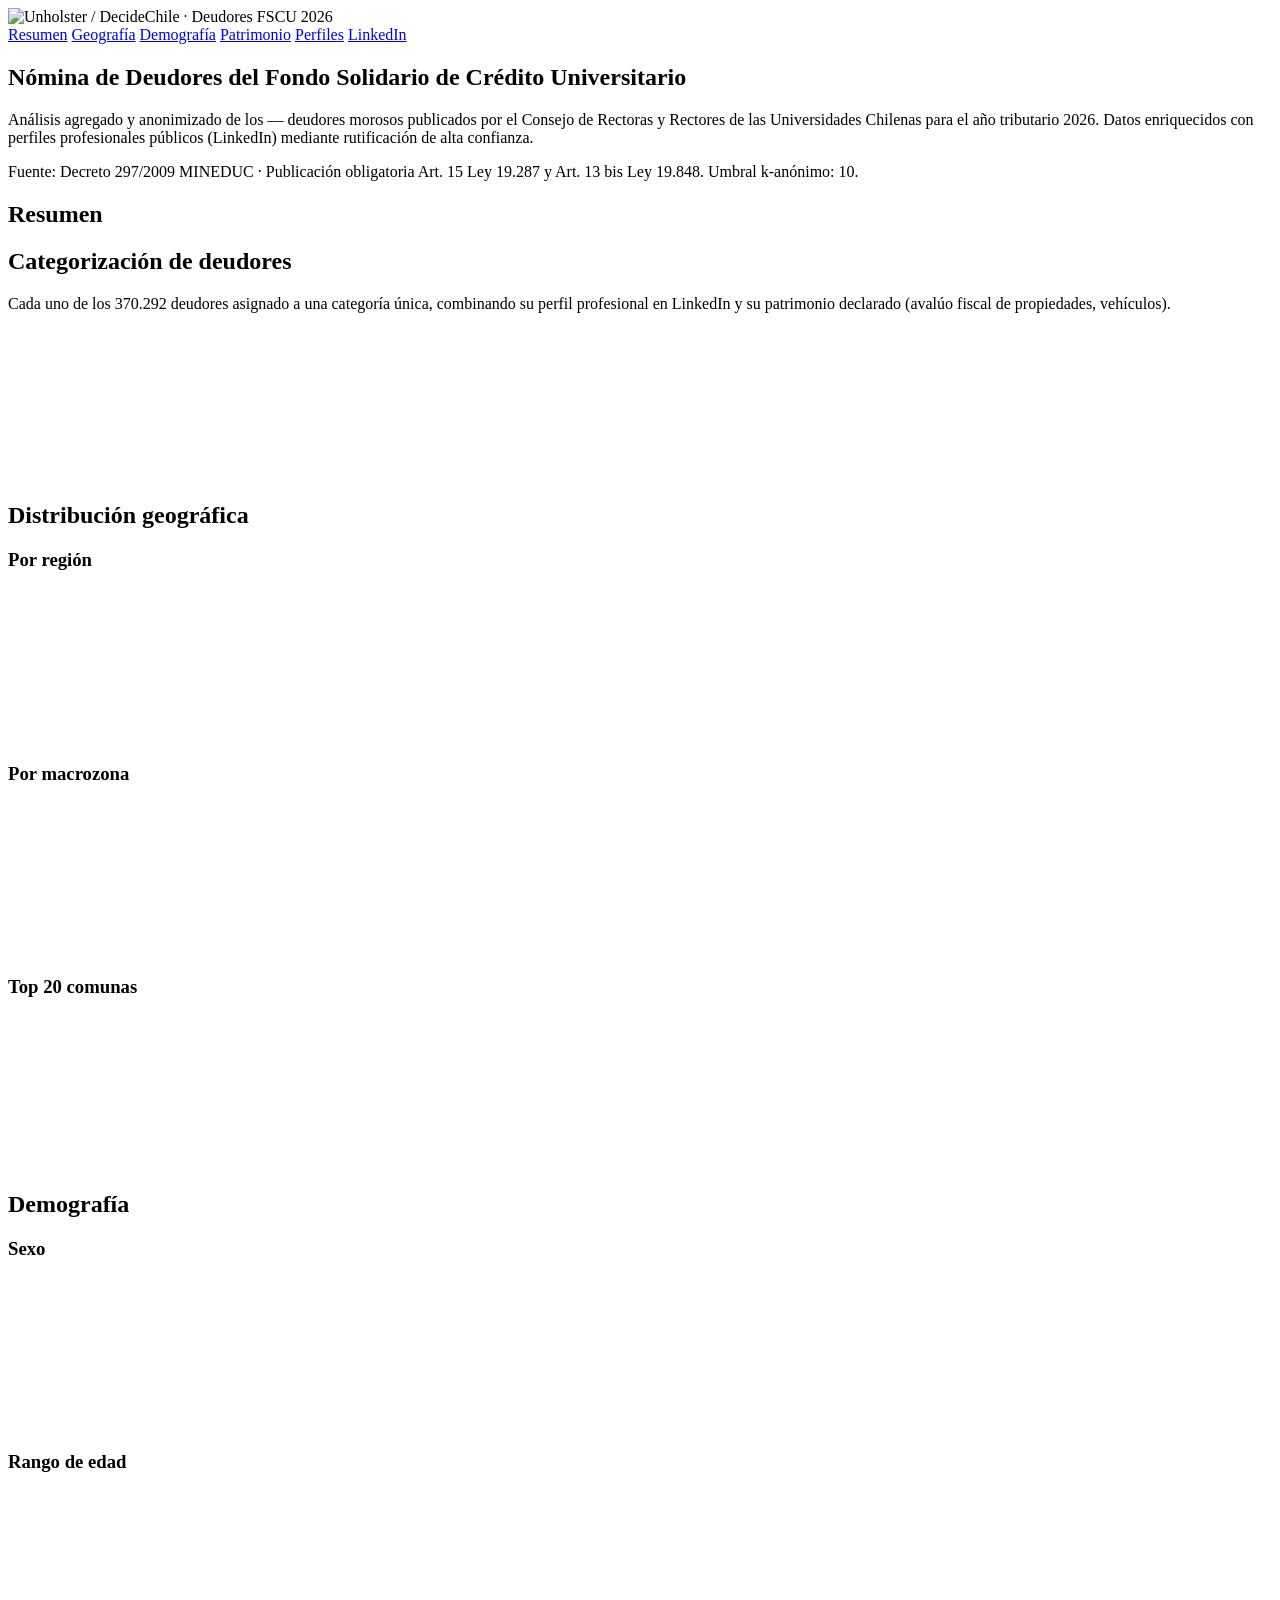
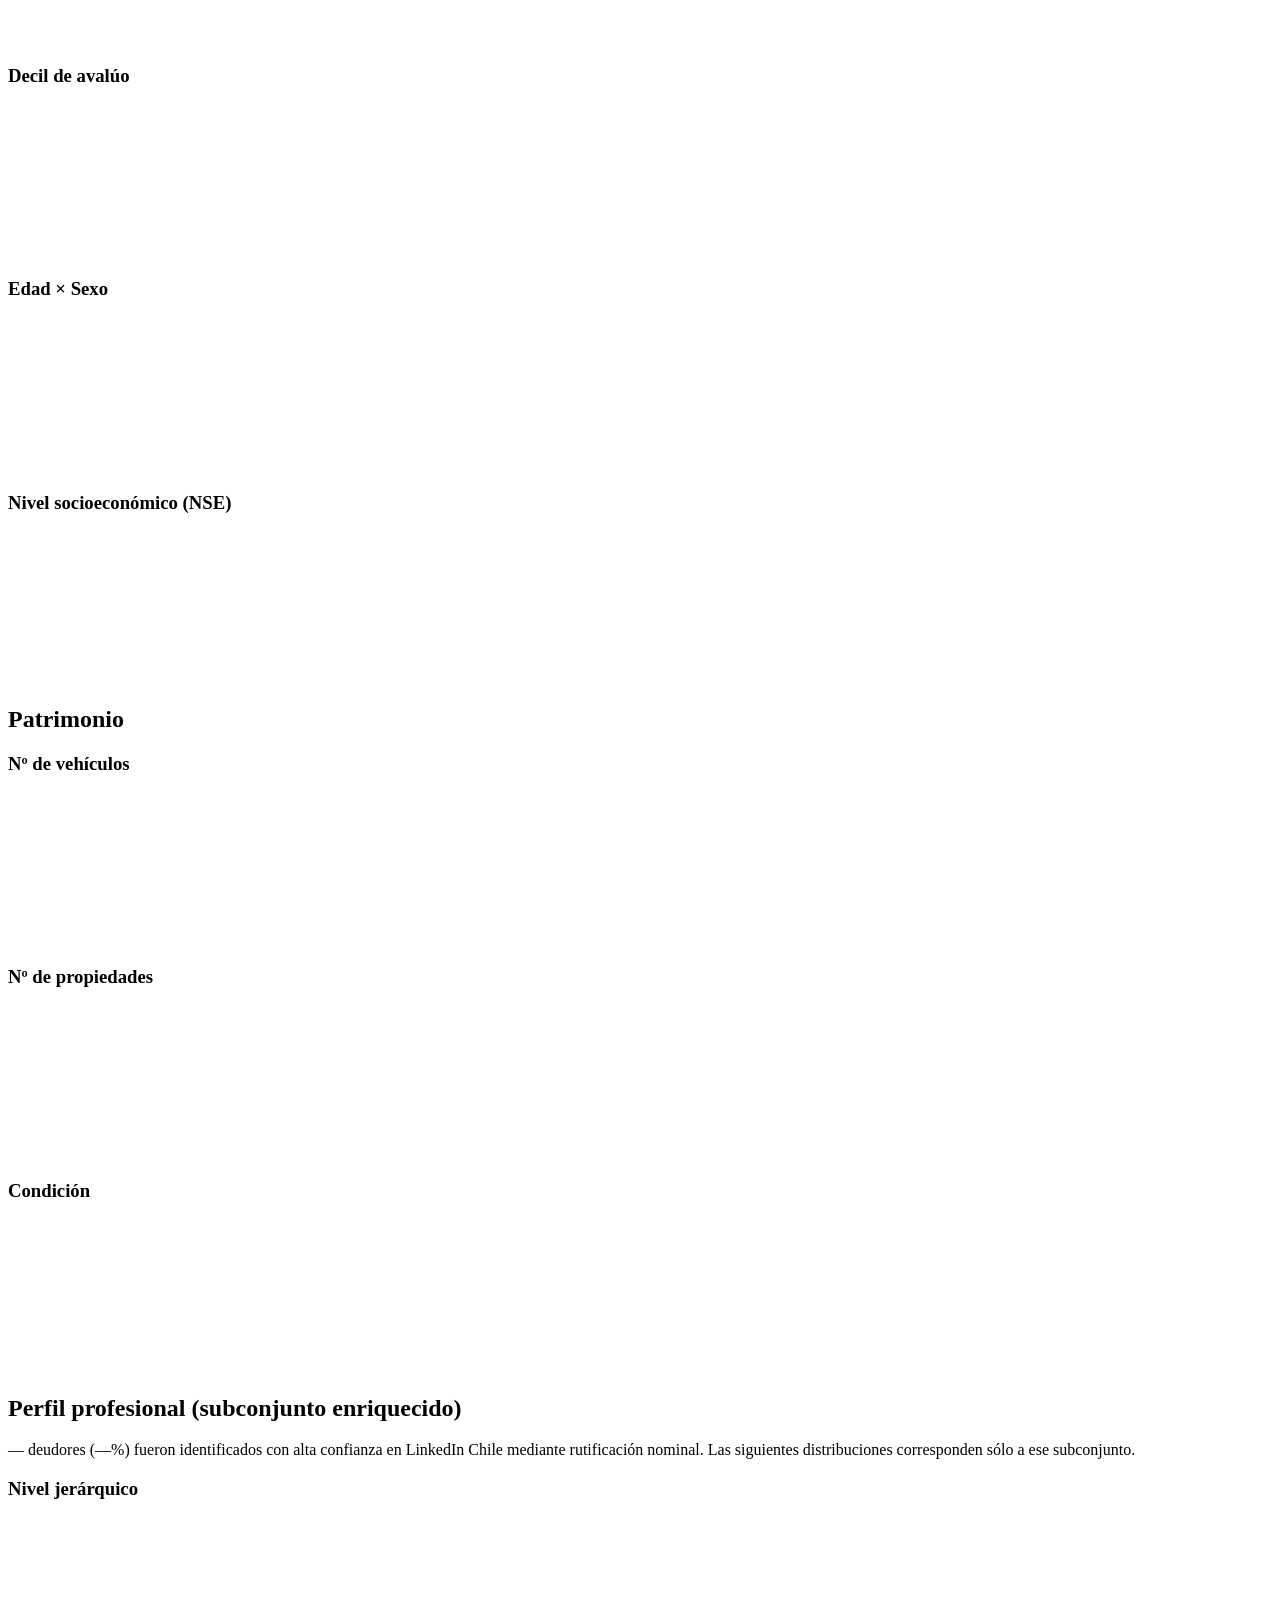
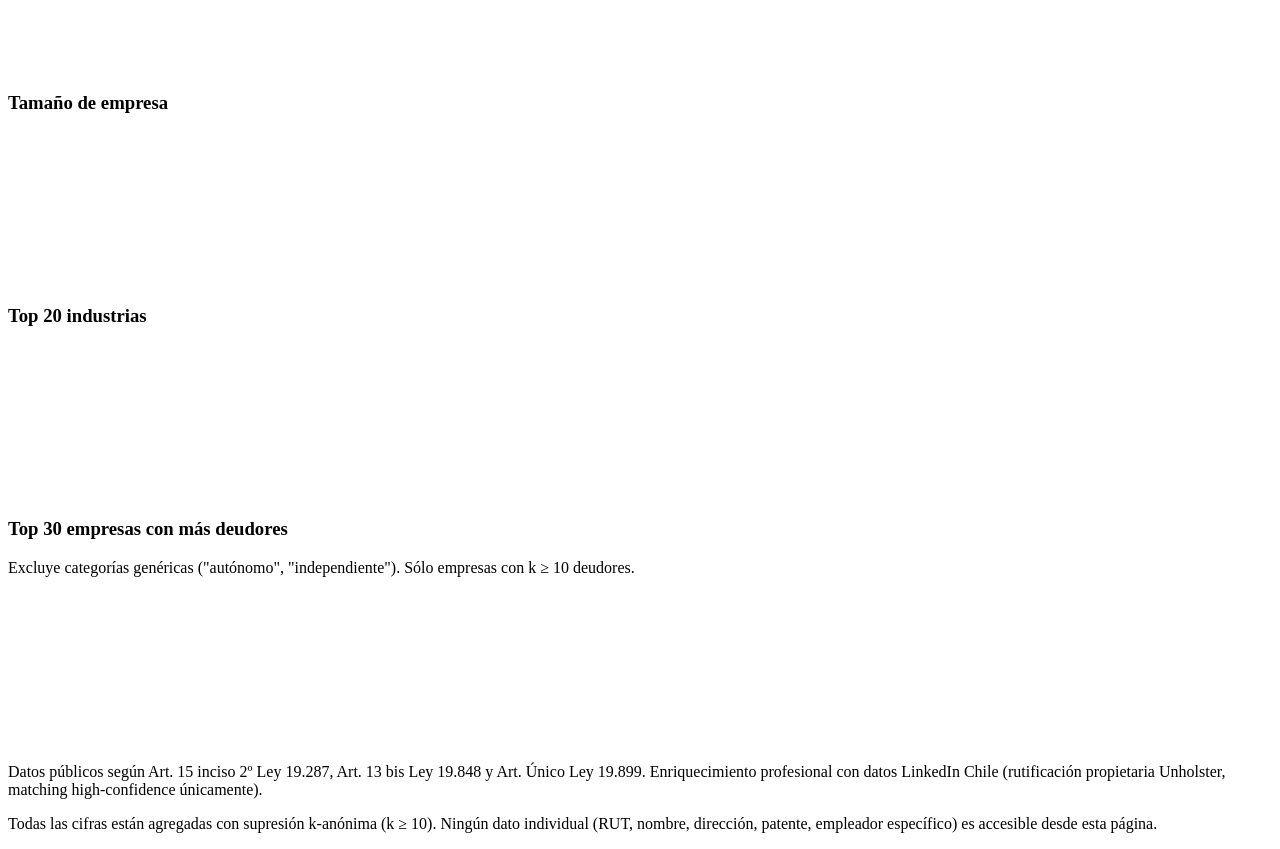
==== app/static/index.html @ 4303b59d "feat: dashboard agregado de deudores FSCU 2026 Dashboard público con agregación k-anónima (k≥10) de " ====
<!DOCTYPE html>
<html lang="es">
<head>
<meta charset="UTF-8">
<meta name="viewport" content="width=device-width, initial-scale=1.0">
<title>Deudores FSCU — DecideChile</title>
<link rel="stylesheet" href="/static/style.css?v=2">
<link rel="stylesheet" href="/static/dashboard.css?v=3">
<script src="https://cdn.jsdelivr.net/npm/chart.js@4.4.0/dist/chart.umd.min.js"></script>
</head>
<body>

<div class="header">
    <div class="brand">
        <img src="/static/unholster-logo.png" alt="Unholster" class="brand-logo">
        <span class="brand-sep">/</span>
        <span class="brand-label">DecideChile · Deudores FSCU 2026</span>
    </div>
    <nav>
        <a href="#resumen" class="nav-link active">Resumen</a>
        <a href="#geografia" class="nav-link">Geografía</a>
        <a href="#demografia" class="nav-link">Demografía</a>
        <a href="#patrimonio" class="nav-link">Patrimonio</a>
        <a href="#perfiles" class="nav-link">Perfiles</a>
        <a href="#linkedin" class="nav-link">LinkedIn</a>
    </nav>
</div>

<main class="main">
    <div class="container">

        <section class="hero">
            <h1>Nómina de Deudores del Fondo Solidario de Crédito Universitario</h1>
            <p class="subtitle">Análisis agregado y anonimizado de los <span id="hero-total">—</span> deudores morosos publicados por el Consejo de Rectoras y Rectores de las Universidades Chilenas para el año tributario 2026. Datos enriquecidos con perfiles profesionales públicos (LinkedIn) mediante rutificación de alta confianza.</p>
            <p class="subtitle-small">Fuente: Decreto 297/2009 MINEDUC · Publicación obligatoria Art. 15 Ley 19.287 y Art. 13 bis Ley 19.848. Umbral k-anónimo: 10.</p>
        </section>

        <!-- ═══ RESUMEN ═══ -->
        <section id="resumen" class="block">
            <h2>Resumen</h2>
            <div class="kpi-grid" id="kpis"></div>
        </section>

        <!-- ═══ PERFILES ═══ -->
        <section id="perfiles" class="block">
            <h2>Categorización de deudores</h2>
            <p class="block-subtitle">Cada uno de los 370.292 deudores asignado a una categoría única, combinando su perfil profesional en LinkedIn y su patrimonio declarado (avalúo fiscal de propiedades, vehículos).</p>
            <div class="two-col">
                <div class="chart-card"><canvas id="ch-perfiles"></canvas></div>
                <div class="chart-card"><div id="tbl-perfiles"></div></div>
            </div>
        </section>

        <!-- ═══ GEOGRAFÍA ═══ -->
        <section id="geografia" class="block">
            <h2>Distribución geográfica</h2>
            <div class="two-col">
                <div class="chart-card">
                    <h3>Por región</h3>
                    <canvas id="ch-region"></canvas>
                </div>
                <div class="chart-card">
                    <h3>Por macrozona</h3>
                    <canvas id="ch-macrozona"></canvas>
                </div>
            </div>
            <div class="chart-card" style="margin-top:16px">
                <h3>Top 20 comunas</h3>
                <canvas id="ch-comuna"></canvas>
            </div>
        </section>

        <!-- ═══ DEMOGRAFÍA ═══ -->
        <section id="demografia" class="block">
            <h2>Demografía</h2>
            <div class="three-col">
                <div class="chart-card"><h3>Sexo</h3><canvas id="ch-sexo"></canvas></div>
                <div class="chart-card"><h3>Rango de edad</h3><canvas id="ch-edad"></canvas></div>
                <div class="chart-card"><h3>Decil de avalúo</h3><canvas id="ch-decil"></canvas></div>
            </div>
            <div class="chart-card" style="margin-top:16px">
                <h3>Edad × Sexo</h3>
                <canvas id="ch-edad-sexo"></canvas>
            </div>
            <div class="chart-card" style="margin-top:16px">
                <h3>Nivel socioeconómico (NSE)</h3>
                <canvas id="ch-nse"></canvas>
            </div>
        </section>

        <!-- ═══ PATRIMONIO ═══ -->
        <section id="patrimonio" class="block">
            <h2>Patrimonio</h2>
            <div class="three-col">
                <div class="chart-card"><h3>Nº de vehículos</h3><canvas id="ch-vehiculos"></canvas></div>
                <div class="chart-card"><h3>Nº de propiedades</h3><canvas id="ch-propiedades"></canvas></div>
                <div class="chart-card"><h3>Condición</h3><canvas id="ch-condicion"></canvas></div>
            </div>
        </section>

        <!-- ═══ LINKEDIN ═══ -->
        <section id="linkedin" class="block">
            <h2>Perfil profesional (subconjunto enriquecido)</h2>
            <p class="block-subtitle"><span id="lk-count">—</span> deudores (<span id="lk-pct">—</span>%) fueron identificados con alta confianza en LinkedIn Chile mediante rutificación nominal. Las siguientes distribuciones corresponden sólo a ese subconjunto.</p>
            <div class="two-col">
                <div class="chart-card"><h3>Nivel jerárquico</h3><canvas id="ch-seniority"></canvas></div>
                <div class="chart-card"><h3>Tamaño de empresa</h3><canvas id="ch-tier"></canvas></div>
            </div>
            <div class="chart-card" style="margin-top:16px">
                <h3>Top 20 industrias</h3>
                <canvas id="ch-industria"></canvas>
            </div>
            <div class="chart-card" style="margin-top:16px">
                <h3>Top 30 empresas con más deudores</h3>
                <p class="chart-note">Excluye categorías genéricas ("autónomo", "independiente"). Sólo empresas con k ≥ 10 deudores.</p>
                <canvas id="ch-empresa"></canvas>
            </div>
        </section>

        <footer>
            <p>Datos públicos según Art. 15 inciso 2º Ley 19.287, Art. 13 bis Ley 19.848 y Art. Único Ley 19.899. Enriquecimiento profesional con datos LinkedIn Chile (rutificación propietaria Unholster, matching high-confidence únicamente).</p>
            <p>Todas las cifras están agregadas con supresión k-anónima (k ≥ 10). Ningún dato individual (RUT, nombre, dirección, patente, empleador específico) es accesible desde esta página.</p>
        </footer>

    </div>
</main>

<script src="/static/dashboard.js?v=1"></script>
</body>
</html>
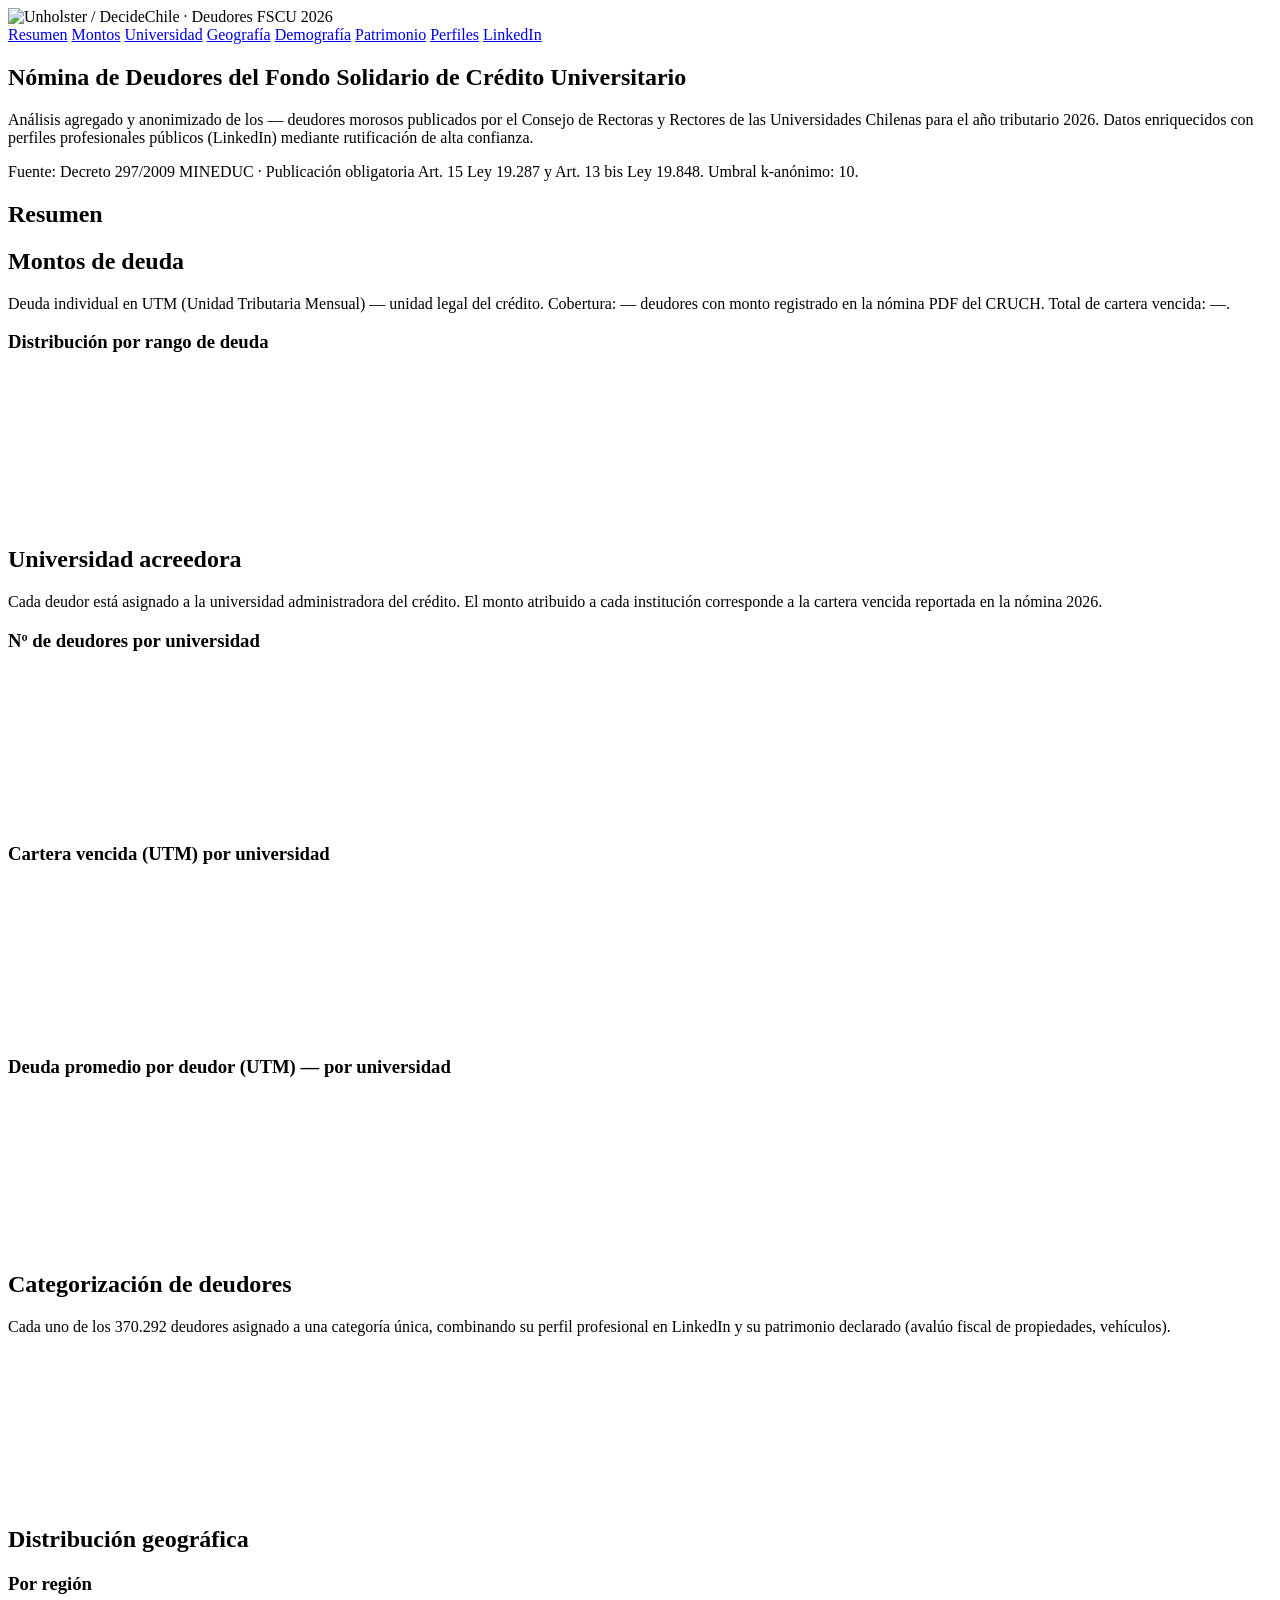
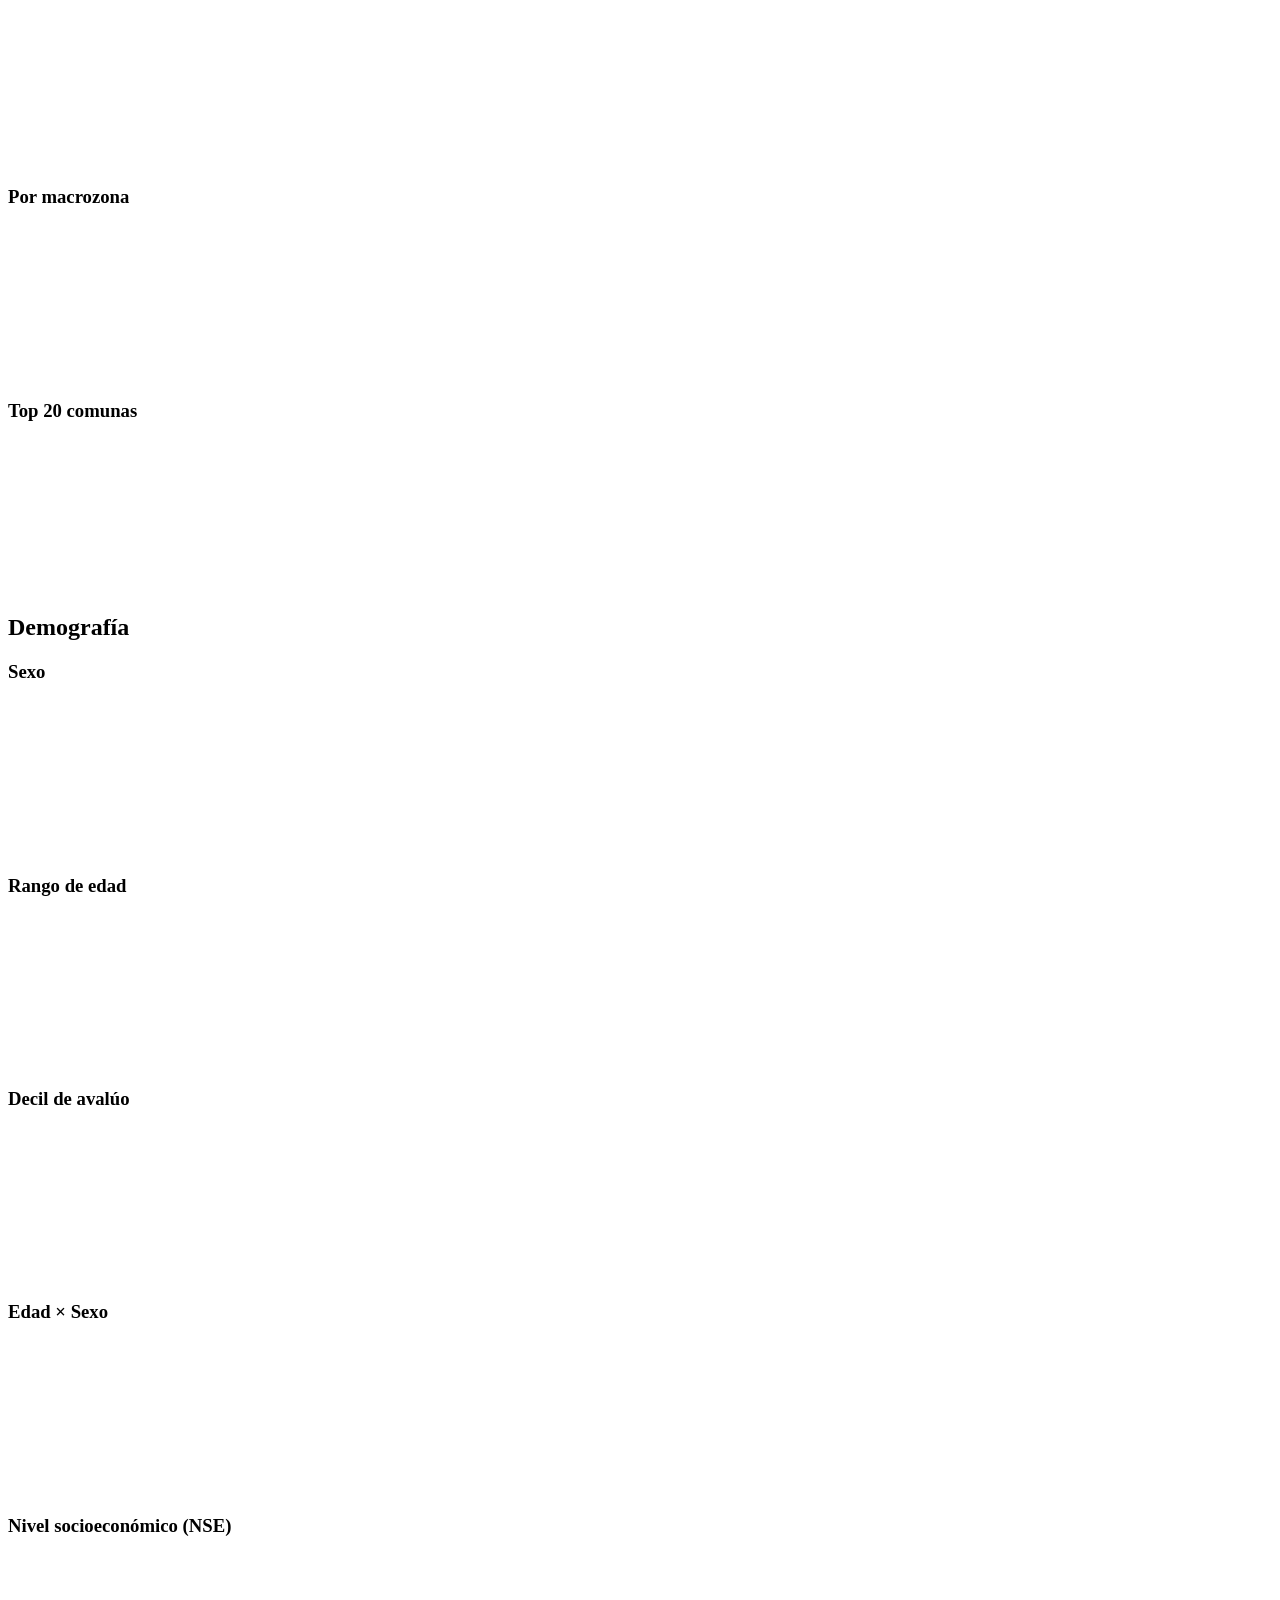
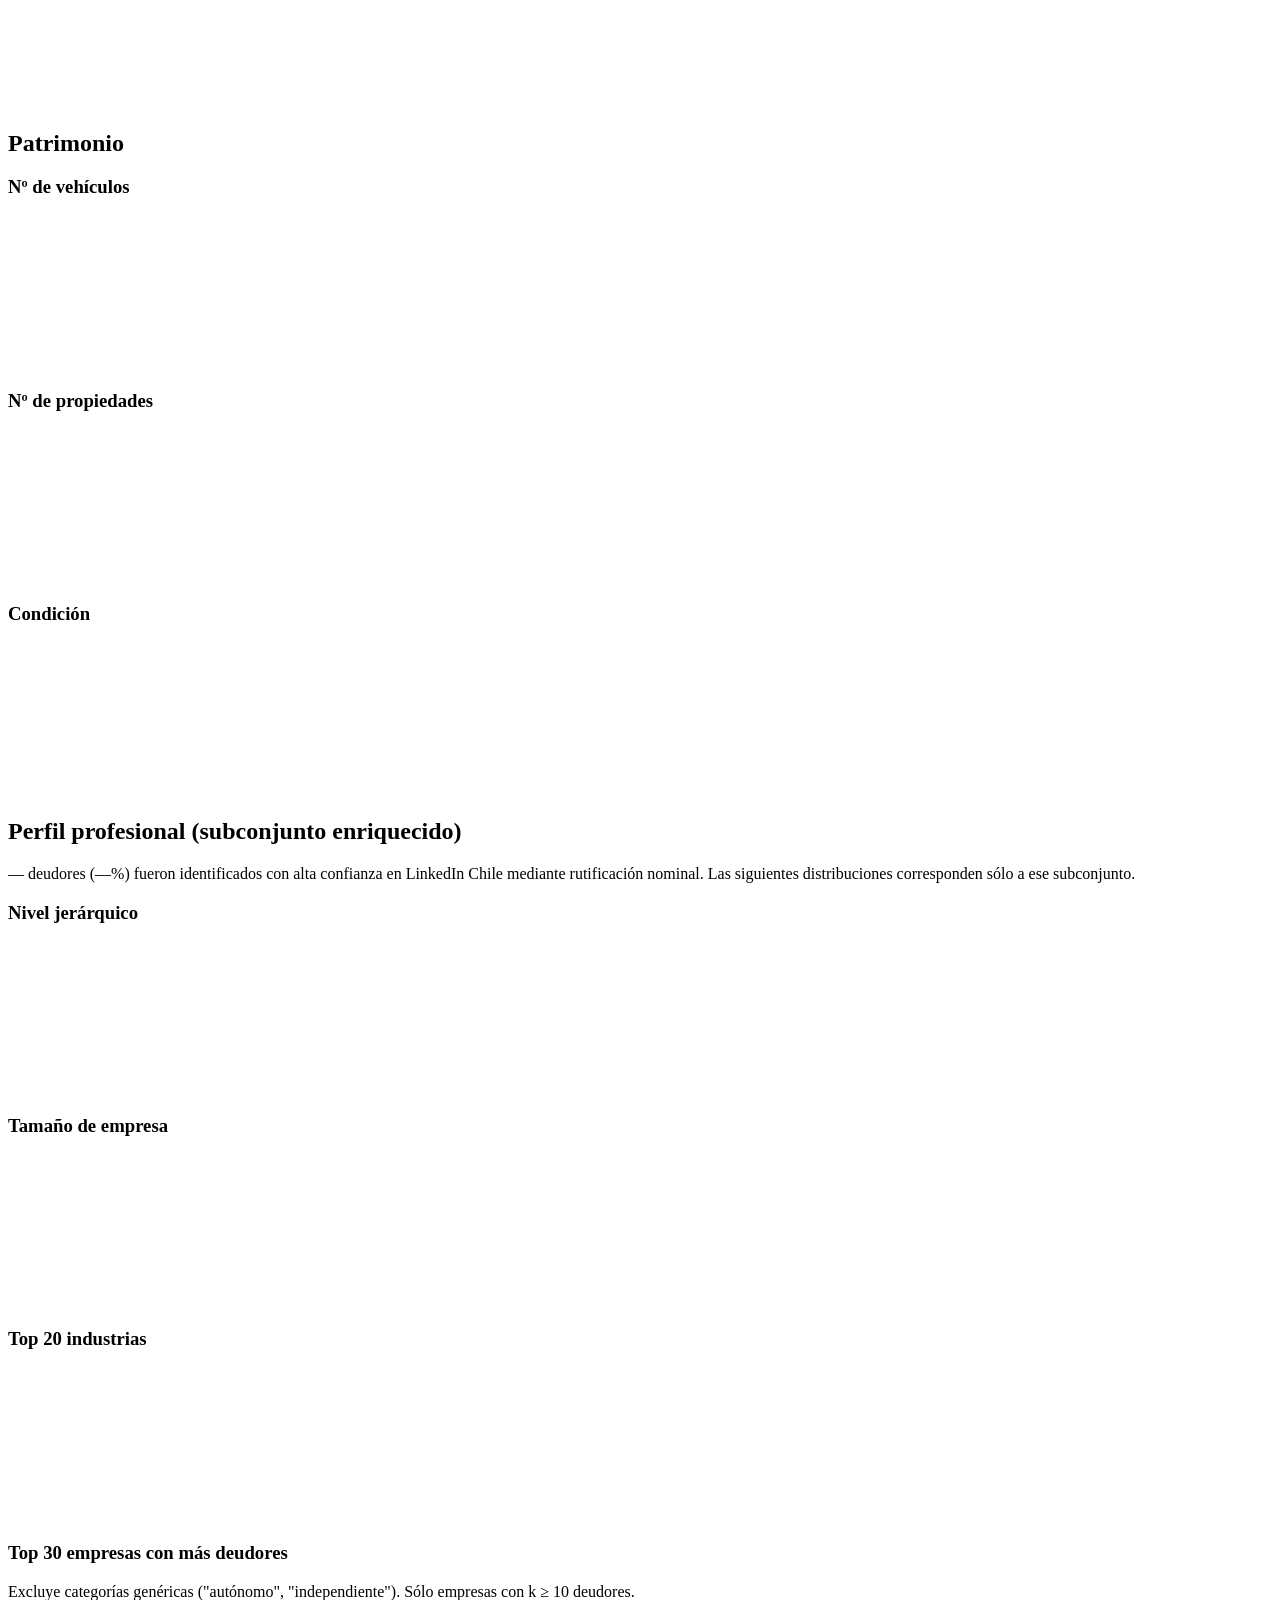
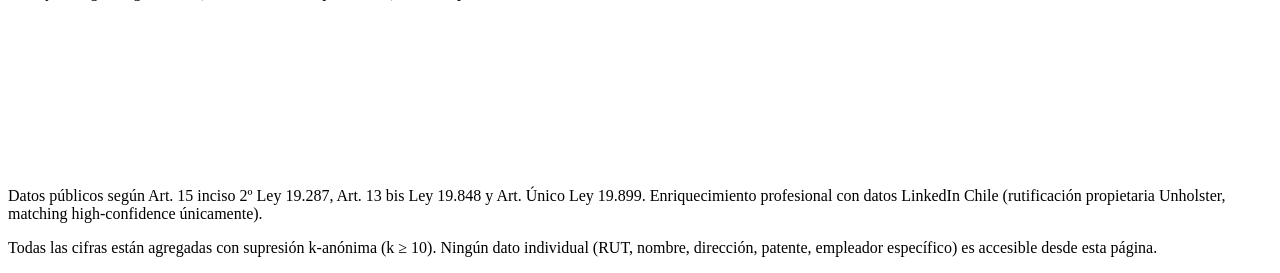
==== commit 17234723: "feat: incorpora monto de deuda y universidad acreedora Integra el parseo del PDF oficial del CRUCH (" ====
--- a/app/static/index.html
+++ b/app/static/index.html
@@ -4,8 +4,8 @@
 <meta charset="UTF-8">
 <meta name="viewport" content="width=device-width, initial-scale=1.0">
 <title>Deudores FSCU — DecideChile</title>
-<link rel="stylesheet" href="/static/style.css?v=2">
-<link rel="stylesheet" href="/static/dashboard.css?v=3">
+<link rel="stylesheet" href="/static/style.css?v=3">
+<link rel="stylesheet" href="/static/dashboard.css?v=4">
 <script src="https://cdn.jsdelivr.net/npm/chart.js@4.4.0/dist/chart.umd.min.js"></script>
 </head>
 <body>
@@ -18,6 +18,8 @@
     </div>
     <nav>
         <a href="#resumen" class="nav-link active">Resumen</a>
+        <a href="#montos" class="nav-link">Montos</a>
+        <a href="#universidad" class="nav-link">Universidad</a>
         <a href="#geografia" class="nav-link">Geografía</a>
         <a href="#demografia" class="nav-link">Demografía</a>
         <a href="#patrimonio" class="nav-link">Patrimonio</a>
@@ -39,6 +41,23 @@
         <section id="resumen" class="block">
             <h2>Resumen</h2>
             <div class="kpi-grid" id="kpis"></div>
+        </section>
+
+        <!-- ═══ MONTOS ═══ -->
+        <section id="montos" class="block">
+            <h2>Montos de deuda</h2>
+            <p class="block-subtitle">Deuda individual en UTM (Unidad Tributaria Mensual) — unidad legal del crédito. Cobertura: <span id="montos-cov">—</span> deudores con monto registrado en la nómina PDF del CRUCH. Total de cartera vencida: <span id="montos-total-clp">—</span>.</p>
+            <div class="kpi-grid" id="kpis-montos" style="margin-bottom:16px"></div>
+            <div class="chart-card"><h3>Distribución por rango de deuda</h3><canvas id="ch-monto-bucket"></canvas></div>
+        </section>
+
+        <!-- ═══ UNIVERSIDAD ACREEDORA ═══ -->
+        <section id="universidad" class="block">
+            <h2>Universidad acreedora</h2>
+            <p class="block-subtitle">Cada deudor está asignado a la universidad administradora del crédito. El monto atribuido a cada institución corresponde a la cartera vencida reportada en la nómina 2026.</p>
+            <div class="chart-card"><h3>Nº de deudores por universidad</h3><canvas id="ch-univ-n"></canvas></div>
+            <div class="chart-card" style="margin-top:16px"><h3>Cartera vencida (UTM) por universidad</h3><canvas id="ch-univ-utm"></canvas></div>
+            <div class="chart-card" style="margin-top:16px"><h3>Deuda promedio por deudor (UTM) — por universidad</h3><canvas id="ch-univ-avg"></canvas></div>
         </section>
 
         <!-- ═══ PERFILES ═══ -->
